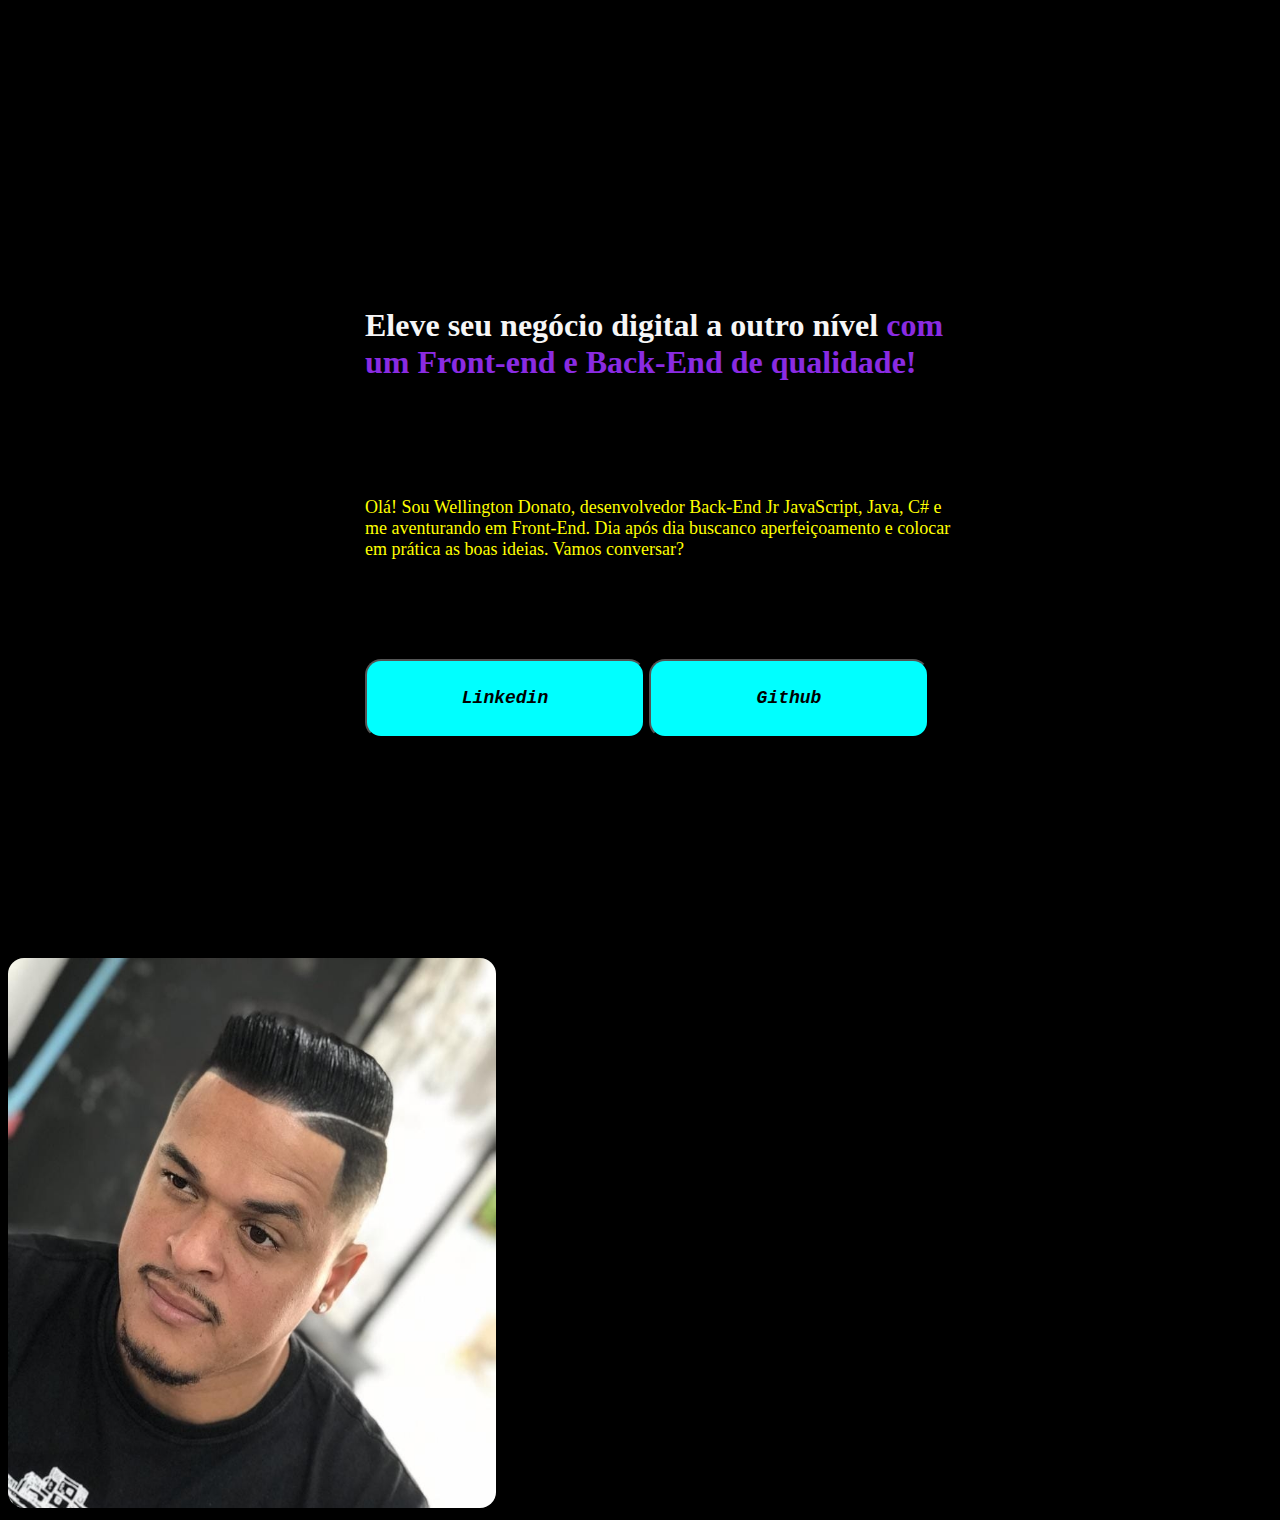
==== index.html @ da0a1812 "portifolio finalizado" ====
<!DOCTYPE html>
<html lang="pt-br">
<head>
    <meta charset="UTF-8">
    <meta http-equiv="X-UA-Compatible" content="IE=edge">
    <meta name="viewport" content="width=device-width, initial-scale=1.0">
    <link rel="stylesheet" href="style.css">
    <title>Portifólio</title>
</head>
<body>
    <header>   

    </header>
    <main>             
        <div class="texto">
            <h1>Eleve seu negócio digital a outro nível <strong> com um Front-end e Back-End de qualidade!</strong></h1>
            <p>Olá! Sou Wellington Donato, desenvolvedor Back-End Jr JavaScript, Java, C# e me aventurando em Front-End. 
                Dia após dia buscanco aperfeiçoamento e colocar em prática as boas ideias. Vamos conversar?</p>                
                <button class="externo"><a href="https://linkedin.com/in/dev-donato/">Linkedin</a></button>
                <button class="externo"><a href="https://github.com/donatowr">Github</a></button>
            </div>
        
                <img src="perfil.jpg" alt="Foto mulher Programando" srcset="">            
        
        </main>
        <footer></footer>
</body>
</html>
---- style.css ----
body {
    background-color: black;
    color: #f6f6f6;
}

h1 {
    width: 593px;
    height: 168px;
    
}

p {
    width: 593px;
    height: 144px;
    color: yellow;
    font-size: large;
}

h1>strong {
    color: blueviolet;
}

.texto {
    width: 815px;
    height: 582px;
    margin-top: 278px;
    margin-left: 357px;
    height: 482px;

}

img {
    width: 488px;
    height: 550px;
    border-radius: 16px;
    margin-top: 190px;
    margin-right: 10px;
}

.externo {
    width: 280px;
    height: 79px;
    background-color: aqua;
    border-radius: 16px;
}

a {
    font-family: 'Courier New', Courier, monospace;
    font-style: oblique;
    font-weight: bold;
    font-size: large;
    text-decoration: none;
    color: black;
}

.texto,
.img {
    float: left;
}
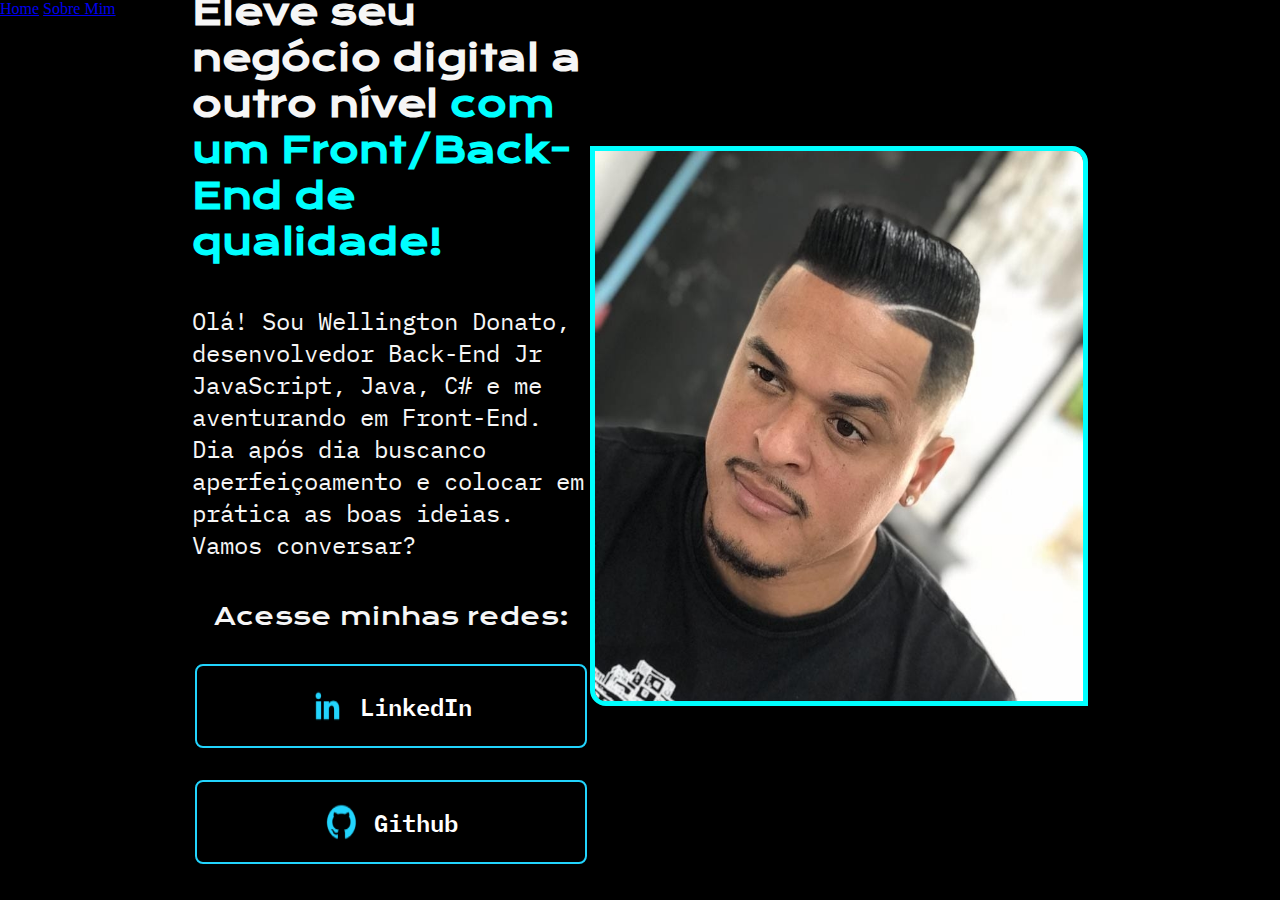
==== commit 09444351: "refatoração" ====
--- a/index.html
+++ b/index.html
@@ -1,28 +1,57 @@
 <!DOCTYPE html>
 <html lang="pt-br">
+
 <head>
     <meta charset="UTF-8">
     <meta http-equiv="X-UA-Compatible" content="IE=edge">
     <meta name="viewport" content="width=device-width, initial-scale=1.0">
     <link rel="stylesheet" href="style.css">
+    <link rel="preconnect" href="https://fonts.googleapis.com">
+    <link rel="preconnect" href="https://fonts.gstatic.com" crossorigin>
+    <link href="https://fonts.googleapis.com/css2?family=IBM+Plex+Mono:ital,wght@1,300&display=swap" rel="stylesheet">
+    <link rel="preconnect" href="https://fonts.googleapis.com">
+    <link rel="preconnect" href="https://fonts.gstatic.com" crossorigin>
+    <link href="https://fonts.googleapis.com/css2?family=Indie+Flower&display=swap" rel="stylesheet">
+    <link rel="preconnect" href="https://fonts.googleapis.com">
+    <link rel="preconnect" href="https://fonts.gstatic.com" crossorigin>
+    <link href="https://fonts.googleapis.com/css2?family=Krona+One&display=swap" rel="stylesheet">
     <title>Portifólio</title>
 </head>
+
 <body>
-    <header>   
+    <header>
+        <a href="index.html">Home</a>
+        <a href="Sobre.html">Sobre Mim</a>
+    </header>
+    <main class="apresentacao">
+        <section class="apresentacao_conteudo">
 
-    </header>
-    <main>             
-        <div class="texto">
-            <h1>Eleve seu negócio digital a outro nível <strong> com um Front-end e Back-End de qualidade!</strong></h1>
-            <p>Olá! Sou Wellington Donato, desenvolvedor Back-End Jr JavaScript, Java, C# e me aventurando em Front-End. 
-                Dia após dia buscanco aperfeiçoamento e colocar em prática as boas ideias. Vamos conversar?</p>                
-                <button class="externo"><a href="https://linkedin.com/in/dev-donato/">Linkedin</a></button>
-                <button class="externo"><a href="https://github.com/donatowr">Github</a></button>
+            <h1 class="apresentacao_titulo">Eleve seu negócio digital a outro nível <strong class="destaque-titulo"> com
+                    um Front/Back-End de
+                    qualidade!</strong></h1>
+            <p class="apresentacao_paragrafo">Olá! Sou Wellington Donato, desenvolvedor Back-End Jr JavaScript, Java, C#
+                e me aventurando em Front-End.
+                Dia após dia buscanco aperfeiçoamento e colocar em prática as boas ideias. Vamos conversar?</p>
+            <div class="apresentacao_links">
+                <h2 class="apresentacao_subtitulo">Acesse minhas redes:</h2>
+                <a class="link" href="https://linkedin.com/in/dev-donato/">
+                   <img src="./Assets-aula2-curso3-html-e-css-main/assets/linkedin.png" alt="" srcset="">
+                    LinkedIn
+                </a>
+                <a class="link" href="https://github.com/donatowr">
+                    <img src="./Assets-aula2-curso3-html-e-css-main/assets/github.png" alt="" srcset="">
+                    Github
+                </a>
             </div>
-        
-                <img src="perfil.jpg" alt="Foto mulher Programando" srcset="">            
-        
-        </main>
-        <footer></footer>
+
+        </section>
+
+        <img src="./Assets-aula2-curso3-html-e-css-main/perfil.jpg" alt="Foto Wellington Donato" srcset="" class="imagem_perfil">
+
+
+    </main>
+
+    <footer></footer>
 </body>
+
 </html>--- a/style.css
+++ b/style.css
@@ -1,59 +1,99 @@
+* {
+    margin: 0;
+    padding: 0;
+    }
+
 body {
+    height: 100vh;
     background-color: black;
     color: #f6f6f6;
+    box-sizing: border-box;
 }
 
-h1 {
-    width: 593px;
-    height: 168px;
-    
-}
+.apresentacao_titulo {
+font-size: 36px;
+font-family: 'Krona One', sans-serif;
 
-p {
-    width: 593px;
-    height: 144px;
-    color: yellow;
-    font-size: large;
-}
 
-h1>strong {
-    color: blueviolet;
-}
 
-.texto {
-    width: 815px;
-    height: 582px;
-    margin-top: 278px;
-    margin-left: 357px;
-    height: 482px;
 
 }
 
-img {
+.apresentacao_paragrafo {
+    font-size: 24px ;
+    font-family: 'IBM Plex Mono', monospace;
+}
+
+.destaque-titulo {
+    color: aqua;
+}
+
+.apresentacao {
+display: flex;
+align-items: center;
+justify-content: space-between;
+margin: 10% 15%;
+
+
+}
+
+.apresentacao_conteudo {
+    width: 615px;
+    height: 375px;
+    display: flex;
+    justify-content: center;
+    flex-direction: column;
+    gap: 40px;
+  
+}
+
+.apresentacao_links {
+    display: flex;
+    justify-content: space-between;
+    flex-direction: column;
+    align-items: center;
+    gap: 32px;
+}
+
+.apresentacao_subtitulo {
+    font-family: 'Krona One', sans-serif;
+    font-size: 24px;
+    font-weight: 400;
+}
+
+.link {
+    background-color: black;
+    width: 388px;
+    text-align: center;
+    padding: 21px 0px;
+    font-size: 24px;
+    border-radius: 16px;
+    text-decoration: none;
+    color: white;
+    font-family: 'IBM Plex Mono', monospace;
+    font-weight: 600;
+    border-radius: 8px;
+    border: 2px solid #22d4fd;
+    display: flex;
+   justify-content: center;
+   gap: 16px;
+}
+
+.link:hover {
+    background-color: #272727;
+    color: yellow;
+}
+
+
+
+
+
+.imagem_perfil{
     width: 488px;
     height: 550px;
-    border-radius: 16px;
-    margin-top: 190px;
-    margin-right: 10px;
+    border-top-right-radius: 16px;
+    border-bottom-left-radius: 16px;
+    border: aqua 5px solid;
+   
 }
 
-.externo {
-    width: 280px;
-    height: 79px;
-    background-color: aqua;
-    border-radius: 16px;
-}
-
-a {
-    font-family: 'Courier New', Courier, monospace;
-    font-style: oblique;
-    font-weight: bold;
-    font-size: large;
-    text-decoration: none;
-    color: black;
-}
-
-.texto,
-.img {
-    float: left;
-}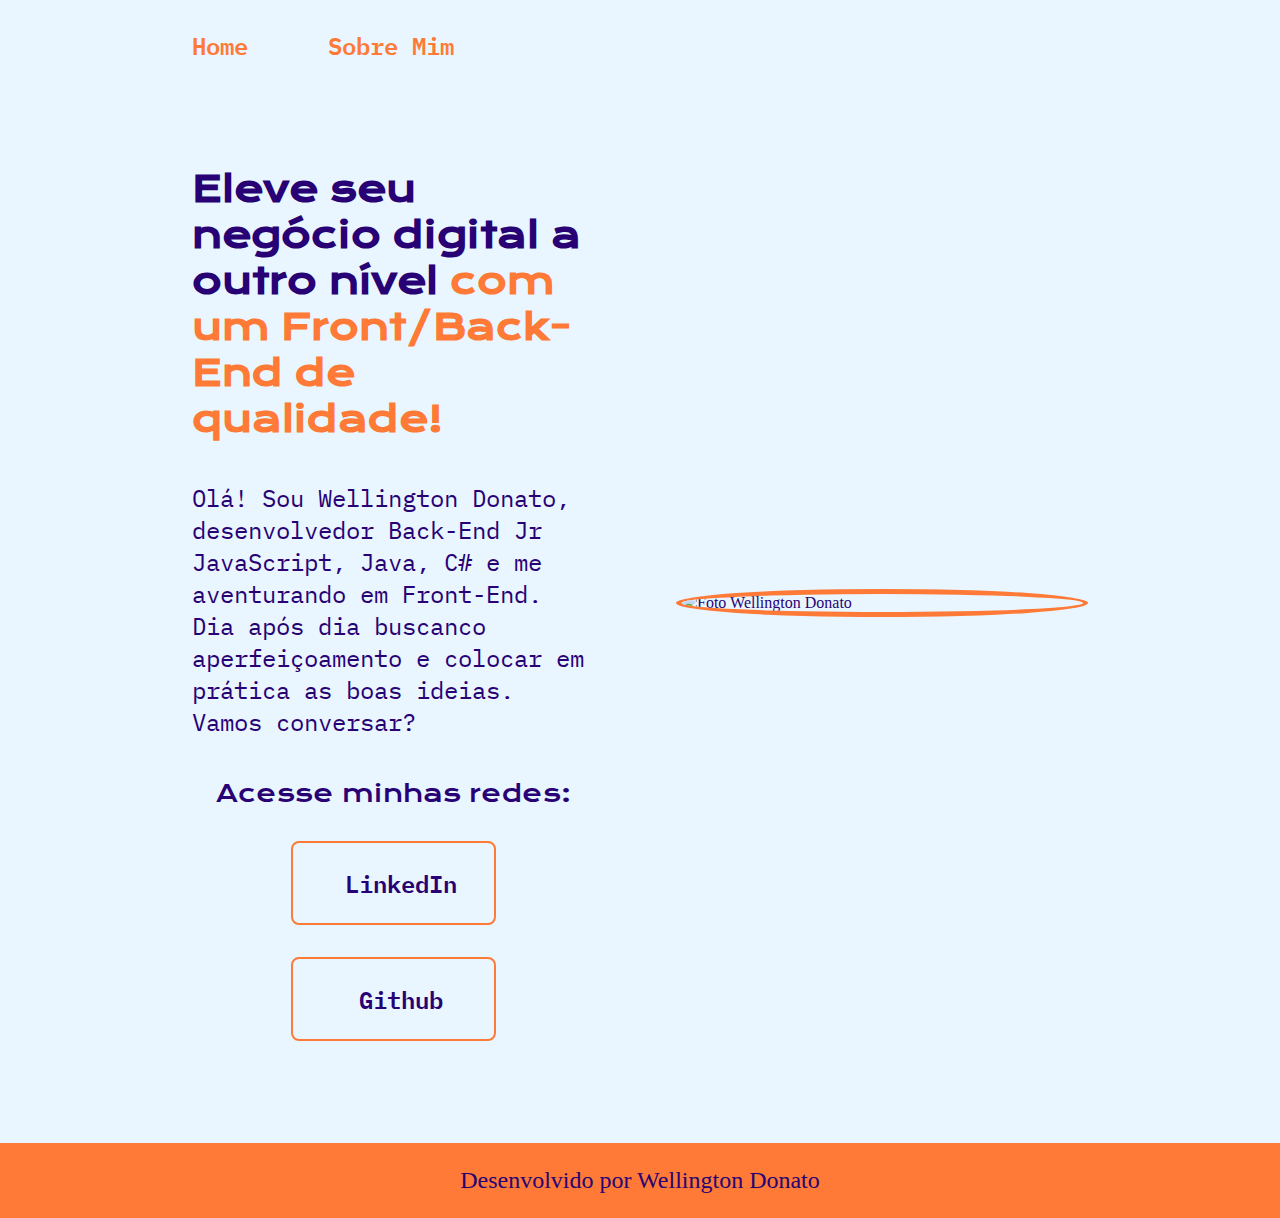
==== commit 2dde5377: "ajuste final!" ====
--- a/index.html
+++ b/index.html
@@ -5,7 +5,7 @@
     <meta charset="UTF-8">
     <meta http-equiv="X-UA-Compatible" content="IE=edge">
     <meta name="viewport" content="width=device-width, initial-scale=1.0">
-    <link rel="stylesheet" href="style.css">
+    <link rel="stylesheet" href="./styles/style.css">
     <link rel="preconnect" href="https://fonts.googleapis.com">
     <link rel="preconnect" href="https://fonts.gstatic.com" crossorigin>
     <link href="https://fonts.googleapis.com/css2?family=IBM+Plex+Mono:ital,wght@1,300&display=swap" rel="stylesheet">
@@ -19,9 +19,11 @@
 </head>
 
 <body>
-    <header>
-        <a href="index.html">Home</a>
-        <a href="Sobre.html">Sobre Mim</a>
+    <header class="cabecalho">
+        <nav class="cabecalho_nav">
+            <a class="cabecalho_nav_link" href="index.html">Home</a>
+            <a class="cabecalho_nav_link" href="about.html">Sobre Mim</a>
+        </nav>
     </header>
     <main class="apresentacao">
         <section class="apresentacao_conteudo">
@@ -35,23 +37,25 @@
             <div class="apresentacao_links">
                 <h2 class="apresentacao_subtitulo">Acesse minhas redes:</h2>
                 <a class="link" href="https://linkedin.com/in/dev-donato/">
-                   <img src="./Assets-aula2-curso3-html-e-css-main/assets/linkedin.png" alt="" srcset="">
-                    LinkedIn
+                   <img src="./assets/linkedin.png" alt="" srcset="">
+                   LinkedIn
                 </a>
                 <a class="link" href="https://github.com/donatowr">
-                    <img src="./Assets-aula2-curso3-html-e-css-main/assets/github.png" alt="" srcset="">
+                    <img src="./assets/github.png" alt="" srcset="">
                     Github
                 </a>
             </div>
 
         </section>
 
-        <img src="./Assets-aula2-curso3-html-e-css-main/perfil.jpg" alt="Foto Wellington Donato" srcset="" class="imagem_perfil">
+        <img src="./assets/GeneratePortrait_2_20240121.jpeg" alt="Foto Wellington Donato" srcset="" class="imagem_perfil">
 
 
     </main>
 
-    <footer></footer>
+    <footer>
+        <P class="rodape">Desenvolvido por Wellington Donato</P>
+    </footer>
 </body>
 
 </html>--- a/styles/style.css
+++ b/styles/style.css
@@ -0,0 +1,166 @@
+:root {
+--cor-principal: #E9F6FF;
+--cor-secundaria: #280274;
+--cor-terciaria: #FE7A36;
+--font-principal: 'Krona One', sans-serif;
+--cor-hover: #FAEF5D;
+}
+
+* {
+    margin: 0;
+    padding: 0;
+    }
+
+body {
+    
+    background-color: var(--cor-principal);
+    color: var(--cor-secundaria);
+    box-sizing: border-box;
+}
+
+.cabecalho {
+    padding: 2% 0% 0% 15% ;
+
+}
+
+.cabecalho_nav {
+    display: flex;
+    gap: 80px;
+}
+
+.cabecalho_nav_link {
+    font-family: 'IBM Plex Mono', monospace;
+    font-size: 1.5rem;
+    font-weight: 600;
+    color: var(--cor-terciaria);
+    text-decoration: none;
+}
+
+
+
+
+.apresentacao_titulo {
+font-size: 2.25rem;
+font-family: var(--font-principal);
+}
+
+.apresentacao_paragrafo {
+    font-size: 1.5rem ;
+    font-family: 'IBM Plex Mono', monospace;
+    list-style: none;
+}
+
+.destaque-titulo {
+    color: var(--cor-terciaria);
+}
+
+.apresentacao {
+display: flex;
+align-items: center;
+justify-content: space-between;
+padding: 8% 15%;
+gap: 82px;
+}
+
+.apresentacao_conteudo {
+    width: 50%;   
+    display: flex;
+    justify-content: center;
+    flex-direction: column;
+    gap: 40px;
+  
+}
+
+.apresentacao_links {
+    display: flex;
+    justify-content: space-between;
+    flex-direction: column;
+    align-items: center;
+    gap: 32px;
+}
+
+.apresentacao_subtitulo {
+    font-family: 'Krona One', sans-serif;
+    font-size: 1.5rem;
+    font-weight: 400;
+}
+
+.link {
+    background-color: var(--cor-principal);
+    width: 50%;
+    text-align: center;
+    padding: 21px 0px;
+    font-size: 1.5rem;    
+    text-decoration: none;
+    color: var(--cor-secundaria);
+    font-family: 'IBM Plex Mono', monospace;
+    font-weight: 600;
+    border-radius: 8px;
+    border: 2px solid var(--cor-terciaria);
+    display: flex;
+   justify-content: center;
+   gap: 16px;
+}
+
+.link:hover {
+    background-color:#1D2B53;
+    color:var(--cor-hover);
+}
+
+.rodape {
+    color: var(--cor-secundaria);
+    background-color: var(--cor-terciaria);
+    padding: 1.5rem;
+    text-align: center;
+    font-family: 'Krona one' sans-serif ;
+    font-size: 24px;
+    font-weight: 400;
+}
+
+
+
+
+
+.imagem_perfil{
+ width: 50%;
+    border: var(--cor-terciaria) 5px solid;
+    border-radius: 50%;
+   
+}
+
+ul>li:hover {
+    color: var(--cor-terciaria);    
+}
+
+ul > li > a {
+    text-decoration: none;
+}
+
+.cabecalho_nav_link:hover {
+    color: var(--cor-secundaria);
+}
+
+
+@media(max-width: 1200px) {
+    .cabecalho {
+        padding: 10%;
+    }
+
+    .cabecalho_nav{
+        justify-content: center;
+    }
+
+    .apresentacao{
+        flex-direction: column;
+        flex-direction: column-reverse;   
+        padding: 5%;     
+    }
+
+    .apresentacao_conteudo {
+        width: auto;
+    }
+  .link {
+    padding: 10px;
+  }
+  
+}
